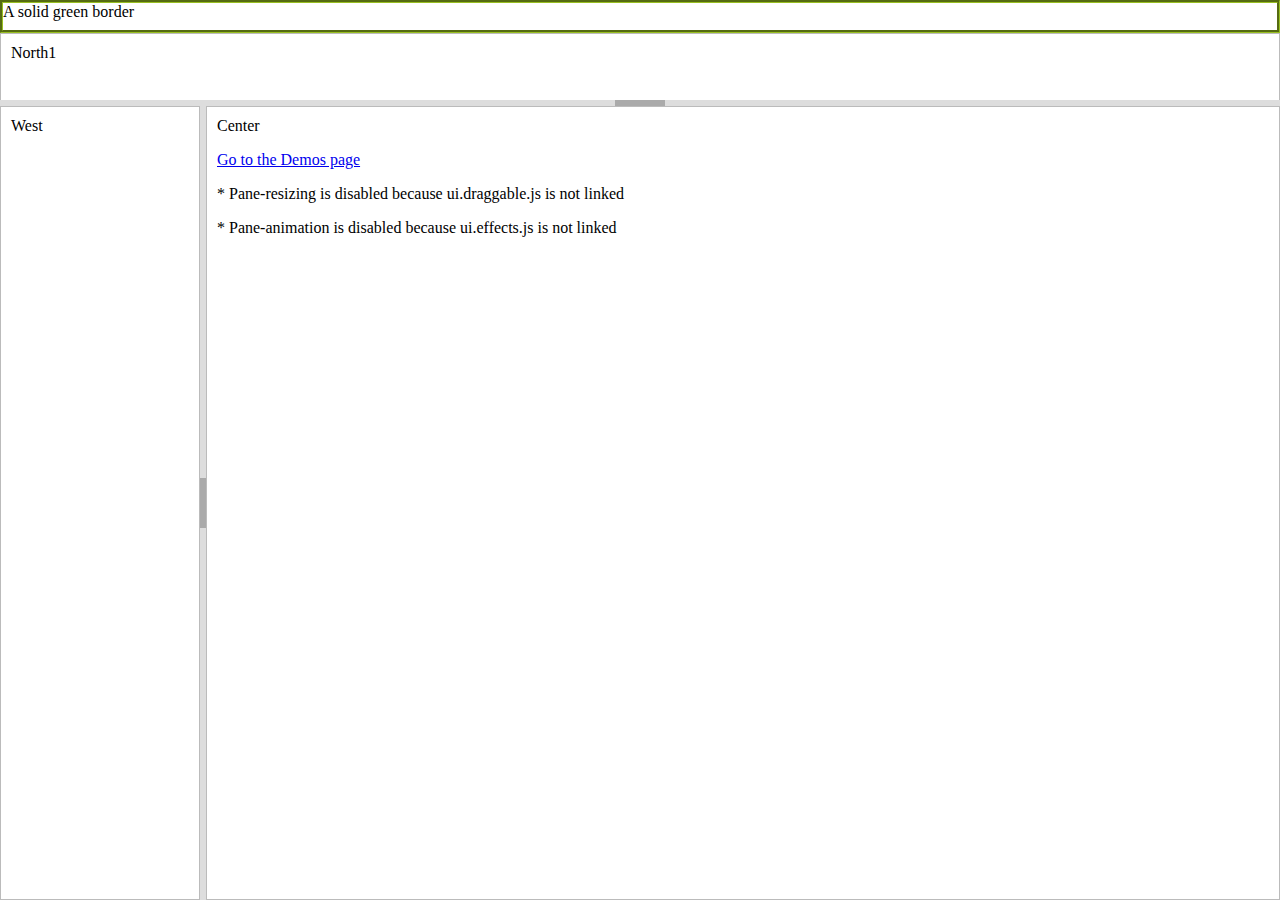
==== presentation/index.html @ 146575e7 "The basic layout (index.html , js/jquery.js , js/jquery.layout.js created )" ====
<HTML>
<HEAD>
<TITLE>Layout Example</TITLE>
<SCRIPT  src="js/jquery.js"></SCRIPT>
<SCRIPT  src="js/jquery.layout.js"></SCRIPT>
<script>
$(document).ready(function () {
	$('body').layout({ applyDefaultStyles: true });
});
</SCRIPT>
<style>
	div.menuBarBorderLayout
	{
		border-style:groove;
		border-color:#98bf21;
		height:3%;
	}	 
</style>
</HEAD>
<BODY>
	<div class="menuBarBorderLayout">A solid green border</div>
<DIV class="ui-layout-center">Center
	<P><A href="http://layout.jquery-dev.net/demos.html">Go to the Demos page</A></P>
	<P>* Pane-resizing is disabled because ui.draggable.js is not linked</P>
	<P>* Pane-animation is disabled because ui.effects.js is not linked</P>
</DIV>


<DIV class="ui-layout-north">North1</DIV>
<!--<DIV class="ui-layout-east">East</DIV>-->
<DIV class="ui-layout-west">West</DIV>
</BODY>
</HTML>
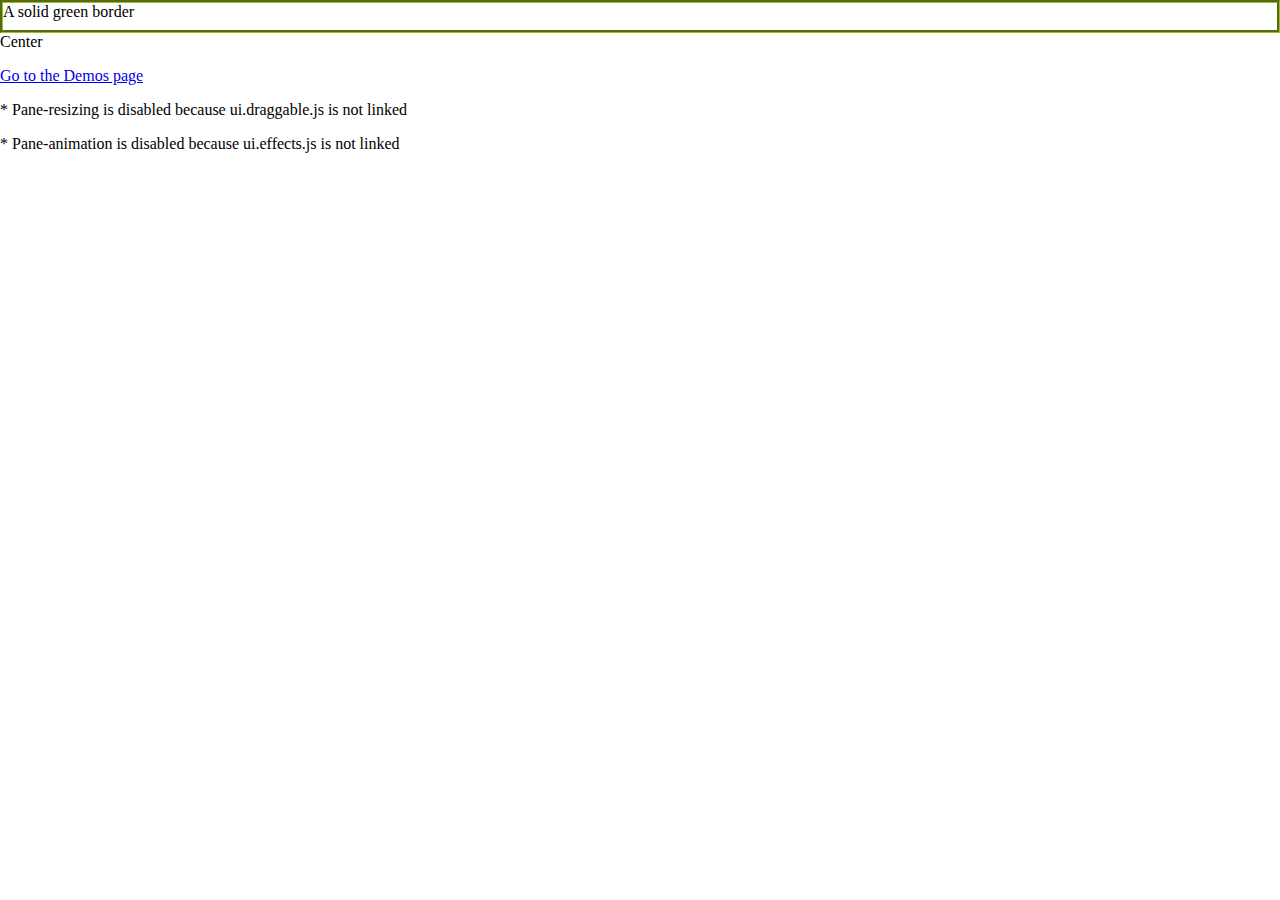
==== commit 36a3a469: "git-svn-id: http://impressjs-wysiwyg-editor.googlecode.com/svn/trunk@13 3da36ee1-3498-3966-3c94-352e" ====
--- a/presentation/index.html
+++ b/presentation/index.html
@@ -1,21 +1,10 @@
 <HTML>
 <HEAD>
 <TITLE>Layout Example</TITLE>
-<SCRIPT  src="js/jquery.js"></SCRIPT>
+<SCRIPT  src="http://code.jquery.com/jquery-1.8.2.js"></SCRIPT>
 <SCRIPT  src="js/jquery.layout.js"></SCRIPT>
-<script>
-$(document).ready(function () {
-	$('body').layout({ applyDefaultStyles: true });
-});
-</SCRIPT>
-<style>
-	div.menuBarBorderLayout
-	{
-		border-style:groove;
-		border-color:#98bf21;
-		height:3%;
-	}	 
-</style>
+<link rel="stylesheet" href="css/main.css"/>
+
 </HEAD>
 <BODY>
 	<div class="menuBarBorderLayout">A solid green border</div>
@@ -26,8 +15,34 @@
 </DIV>
 
 
-<DIV class="ui-layout-north">North1</DIV>
-<!--<DIV class="ui-layout-east">East</DIV>-->
-<DIV class="ui-layout-west">West</DIV>
+<DIV class="ui-layout-north">
+
+
+
+</DIV>
+<DIV class="ui-layout-west">
+	
+	
+	
+	
+	
+	</DIV>
+	<script>
+	$(document).ready(function () {
+	$('body').layout({ applyDefaultStyles: true });
+});
+    $(function() {
+        $( "#format" ).buttonset();
+    });
+    $(function() {
+        $( "#tabs" ).tabs();
+    });
+    $(function() {
+    	 $("#spinner" ).spinner({
+    	 	width:200
+    	 	
+    	 });
+    });
+    </script>
 </BODY>
 </HTML>--- a/presentation/css/main.css
+++ b/presentation/css/main.css
@@ -0,0 +1,10 @@
+/*********************************************************************************/
+/************************************* LAYOUT ************************************/
+/*********************************************************************************/
+
+div.menuBarBorderLayout
+{
+	border-style:groove;
+	border-color:#98bf21;
+	height:3%;
+}	 